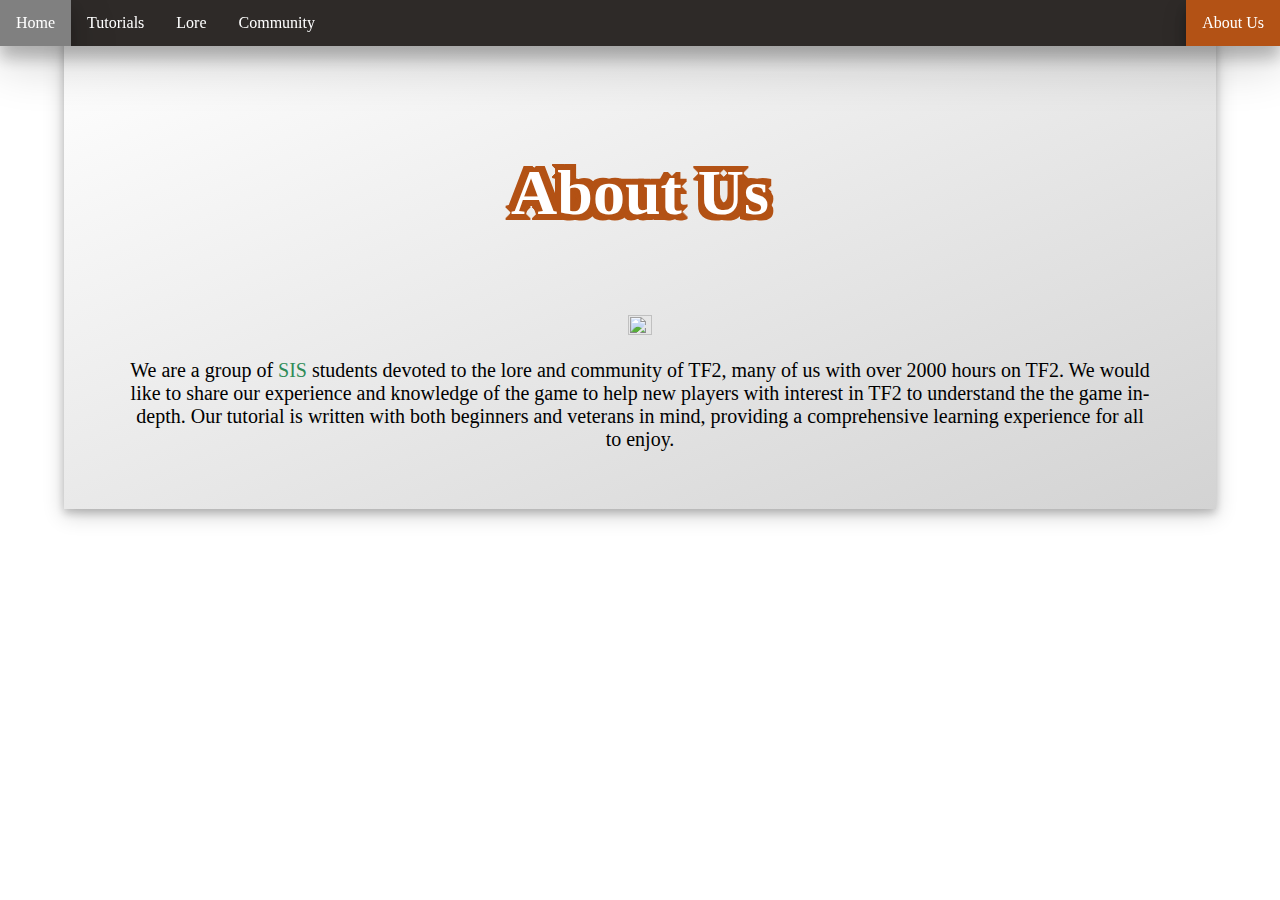
==== about.html @ 0bb83860 "Add files via upload" ====
<!DOCTYPE html>
<html>

<head>
    <link rel="stylesheet" href="style.css" />
    <link rel="shortcut icon" href="http://media.steampowered.com/apps/tf2/blog/images/favicon.ico"/>
</head>

<body>
    <div class='header'>
        <ul>
            <li><a href="home.html">Home</a></li>
            <li class="dropdown">
              <a href="tutorials.html">Tutorials</a>
          <div class="dropdown-content">
              <a href="tutorials.html#scoutpage">Scout</a>
            <a href="#">Link 2</a>
            <a href="#">Link 3</a>
              </div>
            </li>
            <li><a href="lore.html">Lore</a></li>
            <li><a href="community.html">Community</a></li>
            <li id="about"><a class='active' href="about.html">About Us</a></li>
        </ul>
  </div>

   <div class='page'>
    <h4 class='title'>About Us</h4> 

    <div class='logotitle'>
    <img id='question' src="https://images.vexels.com/media/users/3/143555/isolated/preview/af8dbc9112fe8ee9328539534b5a6548-red-and-yellow-3d-question-mark-by-vexels.png">
  </div>

<p class='start2'>We are a group of <a id='hyperlink2' href='http://www.sis.edu.hk/'>SIS </a> students devoted to the lore and community of TF2, many of us with over 2000 hours on TF2. We would like to share our experience and knowledge of the game to help new players with interest in TF2 to understand the the game in-depth. Our tutorial is written with both beginners and veterans in mind, providing a comprehensive learning experience for all to enjoy.</p>
   </div>

   </body>
</html>
---- style.css ----
#about {
    float: right;
}

#question {
    width: 15%;
    height: 15%;
}

ul {
    position: fixed;
    width: 100%;
    height: 46px;
    float: top;
    list-style-type: none;
    top: 0;
    margin: 0;
    padding: 0;
    overflow: hidden;
    background-color: #2e2a28;
    font-family: Trebuchet MS;
    box-shadow: 0 12px 16px 0 rgba(0, 0, 0, 0.24), 0 17px 50px 0 rgba(0, 0, 0, 0.19);
}

em {
    font-size: 150%;
    font-family: Olivia;
    color: #B42B08;
}

.start {
    text-align: center;
    font-size: 250%;
}

.start2 {
    text-align: center;
    font-size: 125%;
}

li {
    float: left;
}

li a {
    display: inline-block;
    color: white;
    text-align: center;
    padding: 14px 16px;
    text-decoration: none;
}

li a:hover {
    box-shadow: 0 12px 16px 0 rgba(0, 0, 0, 0.24), 0 17px 50px 0 rgba(0, 0, 0, 0.19);
    transition-duration: 0.45s;
    background-color: grey;
}

.active {
    background-color: #b35215;
    box-shadow: 0 10px 10px 0 rgba(0, 0, 0, 0.24), 0 10px 25px 0 rgba(0, 0, 0, 0.19);
}


#hyperlink {
    font-family: Impact;
}

#hyperlink:link {
    color: #B42B08;
    text-decoration: none;
}

#hyperlink:visited {
    color: #B42B08;
    text-decoration: none;
}

#hyperlink:hover {
    color: #1c82c1;
    text-decoration: none;
}

#hyperlink:active {
    color: #B42B08;
    text-decoration: none;
}

#hyperlink2 {
    font-family: Impact;
    color: #2e8b57;
}

#hyperlink2:link {
    color: #2e8b57;
    text-decoration: none;
}

#hyperlink2:hover {
    color: #3f516e;
    text-decoration: none;
}

#hyperlink2:active {
    color: #2e8b57;
    text-decoration: none;
}


body {
    background-image: url('https://i.pinimg.com/736x/e7/9b/af/e79bafd978e5418cb36b1361d1d8b212.jpg');
    background-repeat: repeat;
    background-position: left;
    margin: 0;
    padding: 0;
}

.page {
    background: linear-gradient(to bottom right, white, lightgrey);
    padding-top: 3%;
    padding-left: 5%;
    padding-right: 5%;
    padding-bottom: 3%;
    margin-top: 2.5%;
    margin-right: 5%;
    margin-left: 5%;
    margin-bottom: 10%;
    box-shadow: 0 4px 8px 0 rgba(0, 0, 0, 0.2), 0 6px 20px 0 rgba(0, 0, 0, 0.19);
}

.title {
    color: white;
    font-family: Impact;
    font-size: 400%;
    text-align: center;
    text-shadow: -1px -1px 0 #b35215, 1px -1px 0 #b35215, -1px 1px 0 #b35215, 1px 1px 0 #b35215, -2px -2px 0 #b35215, 2px -2px 0 #b35215, -2px 2px 0 #b35215, 2px 2px 0 #b35215, -3px -3px 0 #b35215, 3px -3px 0 #b35215, -3px 3px 0 #b35215, 3px 3px 0 #b35215, -4px -4px 0 #b35215, 4px -4px 0 #b35215, -4px 4px 0 #b35215, 4px 4px 0 #b35215, -5px -5px 0 #b35215, 5px -5px 0 #b35215, -5px 5px 0 #b35215, 5px 5px 0 #b35215, -6px -6px 0 #b35215, 6px -6px 0 #b35215, -6px 6px 0 #b35215, 6px 6px 0 #b35215;
}

#arrow1 {
    text-align: center;
    padding: 10px;
}

#arrow {
    width: 80px;
    height: 50px;
  position: relative;
}

#arrow:hover {
  top: 10px;
  transition-duration: 10s;
}

.logotitle {
    text-align: center;
}

.logo1 {
    width: 10%;
    height: 10%;
}

.calling {
background-color: rgba(147, 66, 0, 0.2);
  padding-left: 4%;
  padding-right: 4%;
  margin: 3px;
}

.notification1 {
  color: white;
  font-size: 150%;
}


li.dropdown {
    display: inline-block;
}

.dropdown-content {
    display: none;
    position: fixed;
    background-color: #f9f9f9;
    min-width: 160px;
    box-shadow: 0px 8px 16px 0px rgba(0,0,0,0.2);
    z-index: 1;
}

.dropdown-content a {
    color: black;
    padding: 12px 16px;
    text-decoration: none;
    display: block;
    text-align: left;
}

.dropdown-content a:hover {background-color: #f1f1f1}

.dropdown:hover .dropdown-content {
    display: block;
}

.subtitle {
  color: white;
    font-family: Impact;
    font-size: 250%;
   text-shadow: -1px -1px 0 #b35215, 1px -1px 0 #b35215, -1px 1px 0 #b35215, 1px 1px 0 #b35215, -2px -2px 0 #b35215, 2px -2px 0 #b35215, -2px 2px 0 #b35215, 2px 2px 0 #b35215, -3px -3px 0 #b35215, 3px -3px 0 #b35215, -3px 3px 0 #b35215, 3px 3px 0 #b35215;
}

#scoutpic {
  float: left;
}
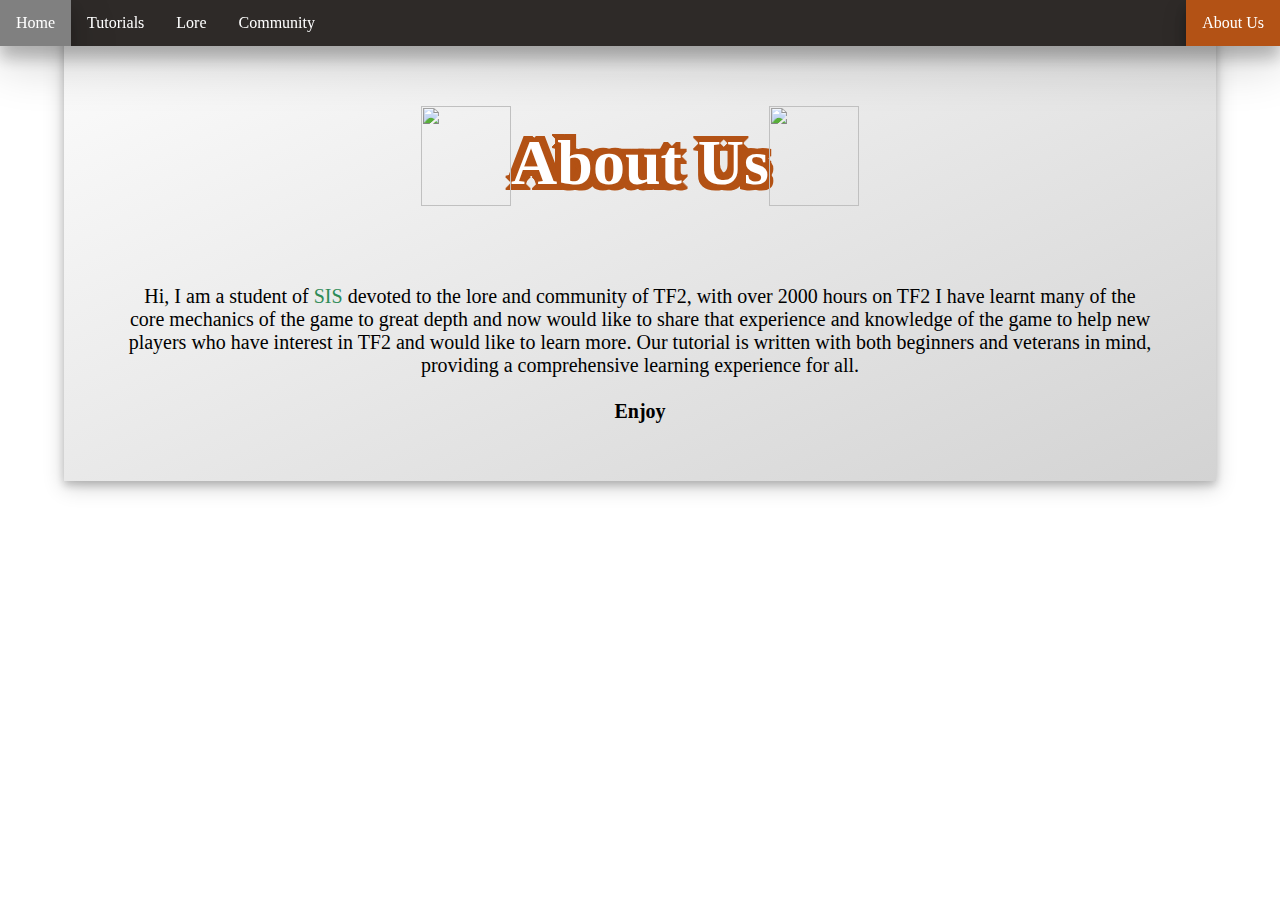
==== commit 3fa58e05: "Add files via upload" ====
--- a/about.html
+++ b/about.html
@@ -2,6 +2,7 @@
 <html>
 
 <head>
+   <title>Team Fortress How?</title>
     <link rel="stylesheet" href="style.css" />
     <link rel="shortcut icon" href="http://media.steampowered.com/apps/tf2/blog/images/favicon.ico"/>
 </head>
@@ -9,7 +10,7 @@
 <body>
     <div class='header'>
         <ul>
-            <li><a href="home.html">Home</a></li>
+             <li><a href="index.html">Home</a></li>
             <li class="dropdown">
               <a href="tutorials.html">Tutorials</a>
           <div class="dropdown-content">
@@ -25,13 +26,10 @@
   </div>
 
    <div class='page'>
-    <h4 class='title'>About Us</h4> 
+   
+     <h4 class='title'><img id='question' src="https://images.vexels.com/media/users/3/143555/isolated/preview/af8dbc9112fe8ee9328539534b5a6548-red-and-yellow-3d-question-mark-by-vexels.png">About Us<img id='question' src="https://images.vexels.com/media/users/3/143555/isolated/preview/af8dbc9112fe8ee9328539534b5a6548-red-and-yellow-3d-question-mark-by-vexels.png"></h4>
 
-    <div class='logotitle'>
-    <img id='question' src="https://images.vexels.com/media/users/3/143555/isolated/preview/af8dbc9112fe8ee9328539534b5a6548-red-and-yellow-3d-question-mark-by-vexels.png">
-  </div>
-
-<p class='start2'>We are a group of <a id='hyperlink2' href='http://www.sis.edu.hk/'>SIS </a> students devoted to the lore and community of TF2, many of us with over 2000 hours on TF2. We would like to share our experience and knowledge of the game to help new players with interest in TF2 to understand the the game in-depth. Our tutorial is written with both beginners and veterans in mind, providing a comprehensive learning experience for all to enjoy.</p>
+<p class='start2'>Hi, I am a student of <a id='hyperlink2' href='http://www.sis.edu.hk/'>SIS </a> devoted to the lore and community of TF2, with over 2000 hours on TF2 I have learnt many of the core mechanics of the game to great depth and now would like to share that experience and knowledge of the game to help new players who have interest in TF2 and would like to learn more. Our tutorial is written with both beginners and veterans in mind, providing a comprehensive learning experience for all.<br><br> <strong>Enjoy</strong></p>
    </div>
 
    </body>
--- a/style.css
+++ b/style.css
@@ -3,9 +3,20 @@
 }
 
 #question {
-    width: 15%;
-    height: 15%;
-}
+  position: relative;
+    width: 90px;
+    height: 100px;
+    top: 22px;
+}
+
+.logotitle {
+  background: url(http://img07.deviantart.net/78fc/i/2009/251/7/9/tf2_red_wallpaper_by_matt2010.jpg) no-repeat center 0px;
+  background-size: 100%;
+  margin-top: 2%;
+  margin-right: 5%;
+  margin-left: 5%;
+  padding-top: 40px;
+  }
 
 ul {
     position: fixed;
@@ -121,7 +132,7 @@
     padding-left: 5%;
     padding-right: 5%;
     padding-bottom: 3%;
-    margin-top: 2.5%;
+    margin-top: -40px;
     margin-right: 5%;
     margin-left: 5%;
     margin-bottom: 10%;
@@ -150,15 +161,6 @@
 #arrow:hover {
   top: 10px;
   transition-duration: 10s;
-}
-
-.logotitle {
-    text-align: center;
-}
-
-.logo1 {
-    width: 10%;
-    height: 10%;
 }
 
 .calling {
@@ -210,4 +212,22 @@
 
 #scoutpic {
   float: left;
+}
+
+#grey {
+  bottom: 39px;
+  left: 0px;
+  position: relative;
+  width: 100%;
+  height: 40px;
+  background-color: rgba(255, 255, 255, 0.5);
+}
+
+#darkgrey{
+   bottom: -27px;
+  left: 0px;
+  position: relative;
+  width: 100%;
+  height: 13px;
+  background-color: rgba(255, 255, 255, 0.5);
 }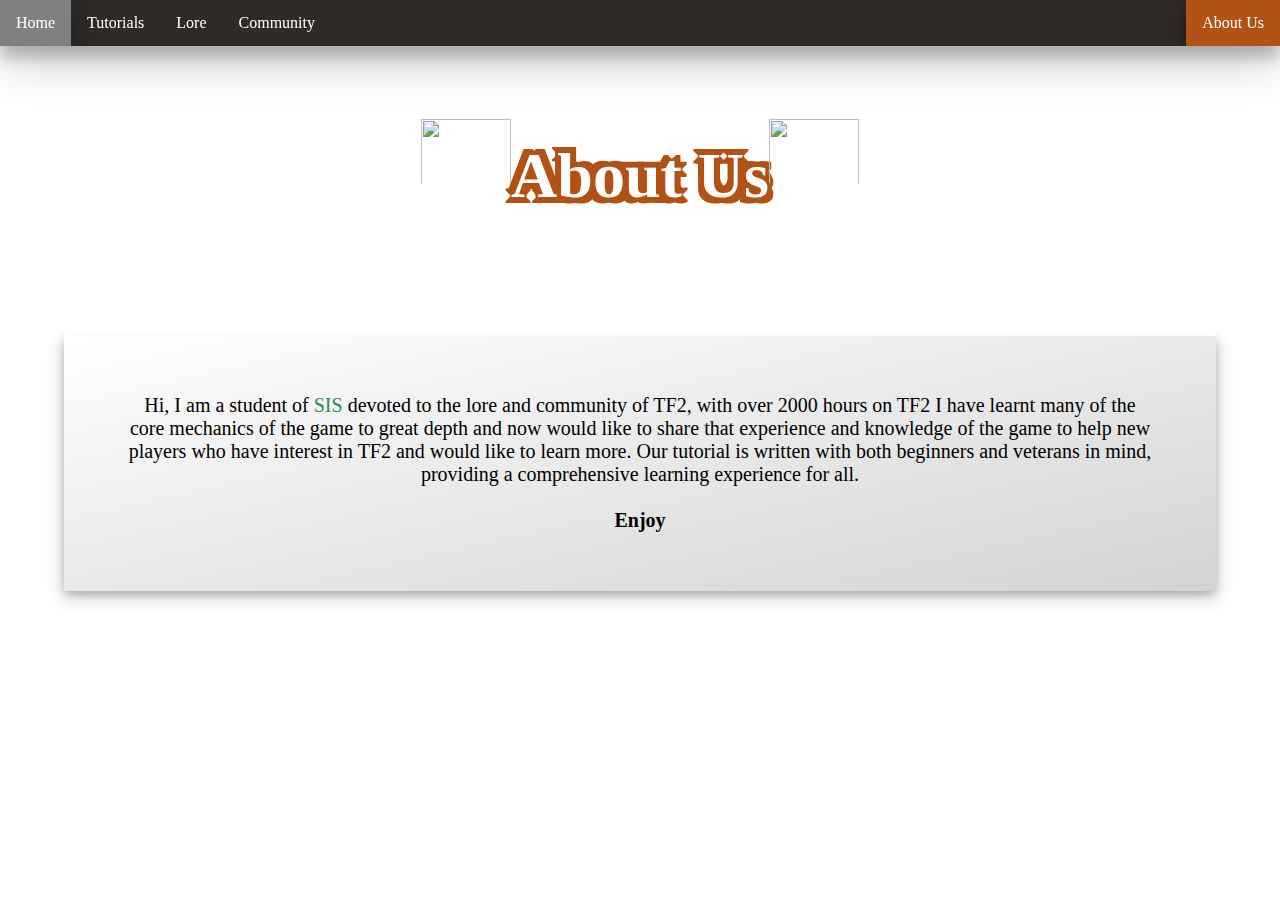
==== commit 3915c6c0: "Add files via upload" ====
--- a/about.html
+++ b/about.html
@@ -24,10 +24,14 @@
             <li id="about"><a class='active' href="about.html">About Us</a></li>
         </ul>
   </div>
-
-   <div class='page'>
-   
+   <div class="logotitle3">
      <h4 class='title'><img id='question' src="https://images.vexels.com/media/users/3/143555/isolated/preview/af8dbc9112fe8ee9328539534b5a6548-red-and-yellow-3d-question-mark-by-vexels.png">About Us<img id='question' src="https://images.vexels.com/media/users/3/143555/isolated/preview/af8dbc9112fe8ee9328539534b5a6548-red-and-yellow-3d-question-mark-by-vexels.png"></h4>
+     <div id="grey2">
+      <div id="darkgrey2">
+      </div>
+    </div>
+   </div>
+     <div class='page'>
 
 <p class='start2'>Hi, I am a student of <a id='hyperlink2' href='http://www.sis.edu.hk/'>SIS </a> devoted to the lore and community of TF2, with over 2000 hours on TF2 I have learnt many of the core mechanics of the game to great depth and now would like to share that experience and knowledge of the game to help new players who have interest in TF2 and would like to learn more. Our tutorial is written with both beginners and veterans in mind, providing a comprehensive learning experience for all.<br><br> <strong>Enjoy</strong></p>
    </div>
--- a/style.css
+++ b/style.css
@@ -17,6 +17,32 @@
   margin-left: 5%;
   padding-top: 40px;
   }
+
+
+.logotitle2 {
+  background: url(http://eskipaper.com/images/tf2-wallpaper-7.jpg) no-repeat center 0px;
+  height: 400px;
+  vertical-align: middle;
+  line-height: 230px;
+  background-size: 100%;
+  margin-top: -5%;
+  margin-right: 5%;
+  margin-left: 5%;
+  padding-top: 40px;
+  }
+
+.logotitle3 {
+  background: url(http://s1.picswalls.com/wallpapers/2014/09/22/team-fortress-2-desktop-wallpapers_044510569_246.jpg) no-repeat center 0px;
+  height: 400px;
+  vertical-align: middle;
+  line-height: 230px;
+  background-size: 100%;
+  margin-top: -5%;
+  margin-right: 5%;
+  margin-left: 5%;
+  padding-top: 40px;
+  }
+
 
 ul {
     position: fixed;
@@ -147,6 +173,14 @@
     text-shadow: -1px -1px 0 #b35215, 1px -1px 0 #b35215, -1px 1px 0 #b35215, 1px 1px 0 #b35215, -2px -2px 0 #b35215, 2px -2px 0 #b35215, -2px 2px 0 #b35215, 2px 2px 0 #b35215, -3px -3px 0 #b35215, 3px -3px 0 #b35215, -3px 3px 0 #b35215, 3px 3px 0 #b35215, -4px -4px 0 #b35215, 4px -4px 0 #b35215, -4px 4px 0 #b35215, 4px 4px 0 #b35215, -5px -5px 0 #b35215, 5px -5px 0 #b35215, -5px 5px 0 #b35215, 5px 5px 0 #b35215, -6px -6px 0 #b35215, 6px -6px 0 #b35215, -6px 6px 0 #b35215, 6px 6px 0 #b35215;
 }
 
+.title2 {
+    color: white;
+    font-family: Impact;
+    font-size: 400%;
+    text-align: center;
+    text-shadow: -1px -1px 0 #b35215, 1px -1px 0 #b35215, -1px 1px 0 #b35215, 1px 1px 0 #b35215, -2px -2px 0 #b35215, 2px -2px 0 #b35215, -2px 2px 0 #b35215, 2px 2px 0 #b35215, -3px -3px 0 #b35215, 3px -3px 0 #b35215, -3px 3px 0 #b35215, 3px 3px 0 #b35215, -4px -4px 0 #b35215, 4px -4px 0 #b35215, -4px 4px 0 #b35215, 4px 4px 0 #b35215, -5px -5px 0 #b35215, 5px -5px 0 #b35215, -5px 5px 0 #b35215, 5px 5px 0 #b35215, -6px -6px 0 #b35215, 6px -6px 0 #b35215, -6px 6px 0 #b35215, 6px 6px 0 #b35215;
+}
+
 #arrow1 {
     text-align: center;
     padding: 10px;
@@ -230,4 +264,22 @@
   width: 100%;
   height: 13px;
   background-color: rgba(255, 255, 255, 0.5);
+}
+
+#grey2 {
+  bottom: 80px;
+  left: 0px;
+  position: relative;
+  width: 100%;
+  height: 40px;
+  background-color: rgba(255, 255, 255, 0.5);
+}
+
+#darkgrey2{
+   bottom: -27px;
+  left: 0px;
+  position: relative;
+  width: 100%;
+  height: 13px;
+  background-color: rgba(255, 255, 255, 0.5);
 }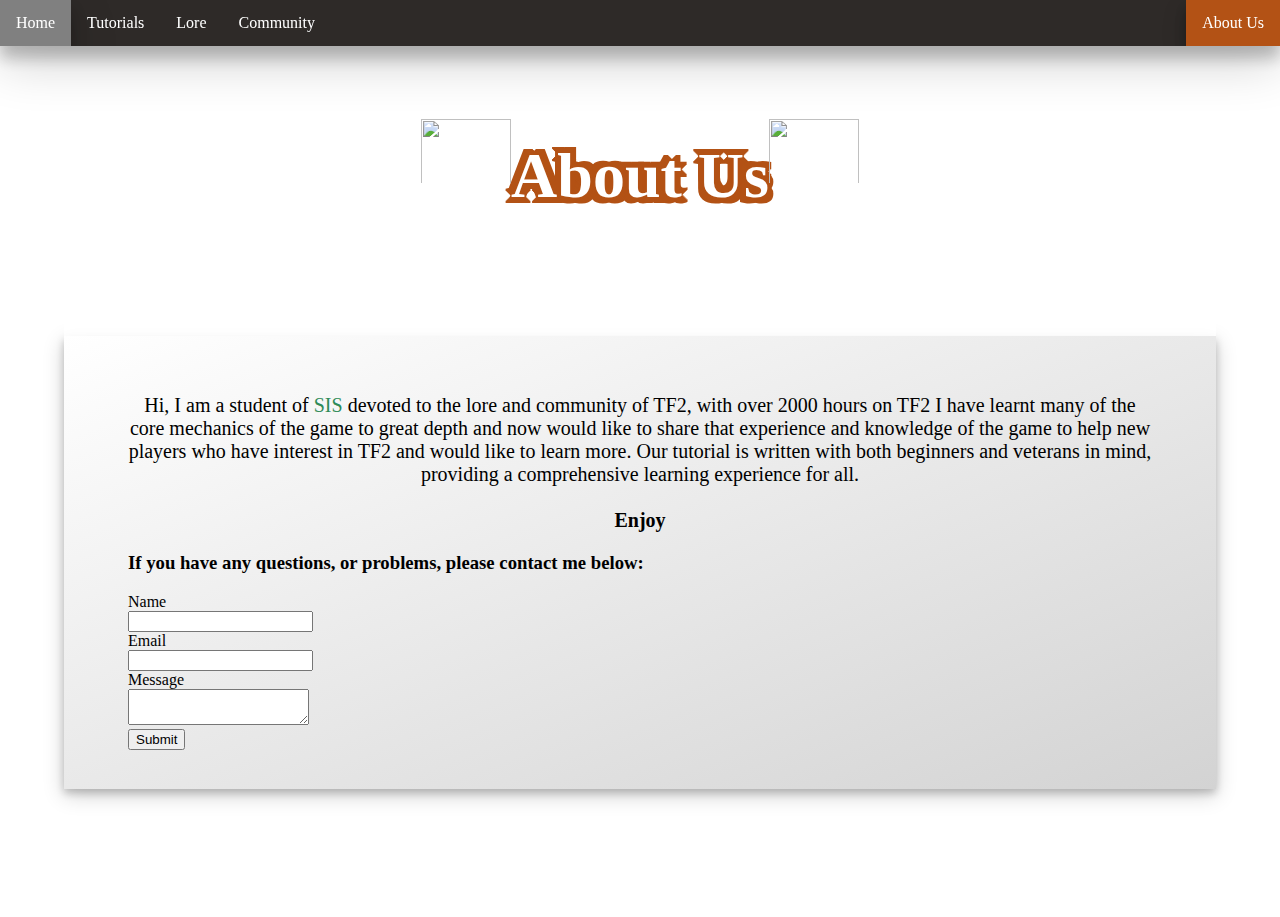
==== commit 6d1050a9: "Add files via upload" ====
--- a/about.html
+++ b/about.html
@@ -34,7 +34,16 @@
      <div class='page'>
 
 <p class='start2'>Hi, I am a student of <a id='hyperlink2' href='http://www.sis.edu.hk/'>SIS </a> devoted to the lore and community of TF2, with over 2000 hours on TF2 I have learnt many of the core mechanics of the game to great depth and now would like to share that experience and knowledge of the game to help new players who have interest in TF2 and would like to learn more. Our tutorial is written with both beginners and veterans in mind, providing a comprehensive learning experience for all.<br><br> <strong>Enjoy</strong></p>
-   </div>
+  <div id='contact' class='container'> 
+    <h3>If you have any questions, or problems, please contact me below:</h3> 
+    <div id='name'> Name <br> <input> 
+    </div> <div id='email'> Email <br><input> 
+    </div> 
+    <div id='message'> Message <br><textarea></textarea> 
+    </div> 
+    <button>Submit</button> 
+       </div>
+  </div>
 
    </body>
 </html>